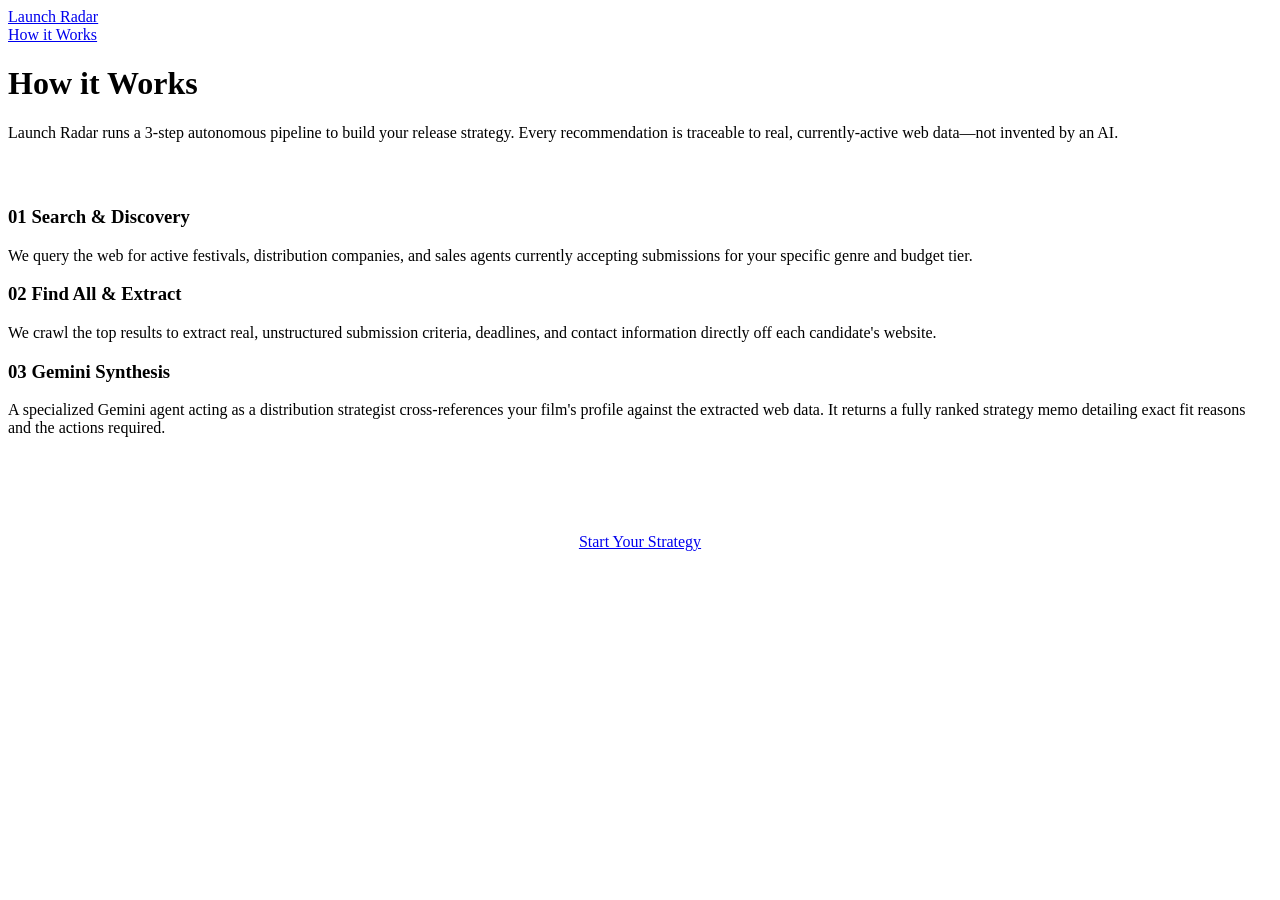
==== templates/how-it-works.html @ 3b92b882 "feat: complete Launch Radar web app with cinema visual identity" ====
<!DOCTYPE html>
<html lang="en">
<head>
    <meta charset="UTF-8">
    <meta name="viewport" content="width=device-width, initial-scale=1.0">
    <title>Launch Radar - How it Works</title>
    <link rel="stylesheet" href="{{ url_for('static', filename='style.css') }}">
</head>
<body>
    <nav class="navbar">
        <a href="/" class="wordmark">Launch Radar</a>
        <div class="nav-links">
            <a href="/how-it-works" class="nav-link active">How it Works</a>
        </div>
    </nav>

    <div class="container fade-in">
        <main id="main-content">
            <div style="margin-bottom: 4rem;">
                <h1>How it Works</h1>
                <p class="intro">Launch Radar runs a 3-step autonomous pipeline to build your release strategy. Every recommendation is traceable to real, currently-active web data—not invented by an AI.</p>
            </div>

            <div class="candidate-list">
                <div class="candidate-entry top-ranked">
                    <div class="entry-header">
                        <h3 class="entry-title">
                            <span class="entry-rank">01</span>
                            Search & Discovery
                        </h3>
                    </div>
                    <div class="divider"></div>
                    <div class="entry-details">
                        <p>We query the web for active festivals, distribution companies, and sales agents currently accepting submissions for your specific genre and budget tier.</p>
                    </div>
                </div>

                <div class="candidate-entry">
                    <div class="entry-header">
                        <h3 class="entry-title">
                            <span class="entry-rank">02</span>
                            Find All & Extract
                        </h3>
                    </div>
                    <div class="divider"></div>
                    <div class="entry-details">
                        <p>We crawl the top results to extract real, unstructured submission criteria, deadlines, and contact information directly off each candidate's website.</p>
                    </div>
                </div>

                <div class="candidate-entry">
                    <div class="entry-header">
                        <h3 class="entry-title">
                            <span class="entry-rank">03</span>
                            Gemini Synthesis
                        </h3>
                    </div>
                    <div class="divider"></div>
                    <div class="entry-details">
                        <p>A specialized Gemini agent acting as a distribution strategist cross-references your film's profile against the extracted web data. It returns a fully ranked strategy memo detailing exact fit reasons and the actions required.</p>
                    </div>
                </div>
            </div>

            <div style="margin-top: 4rem; padding-top: 2rem; border-top: 1px solid var(--border-color); text-align: center;">
                <a href="/" class="btn primary-btn" style="width: auto;">Start Your Strategy</a>
            </div>
        </main>
    </div>
</body>
</html>
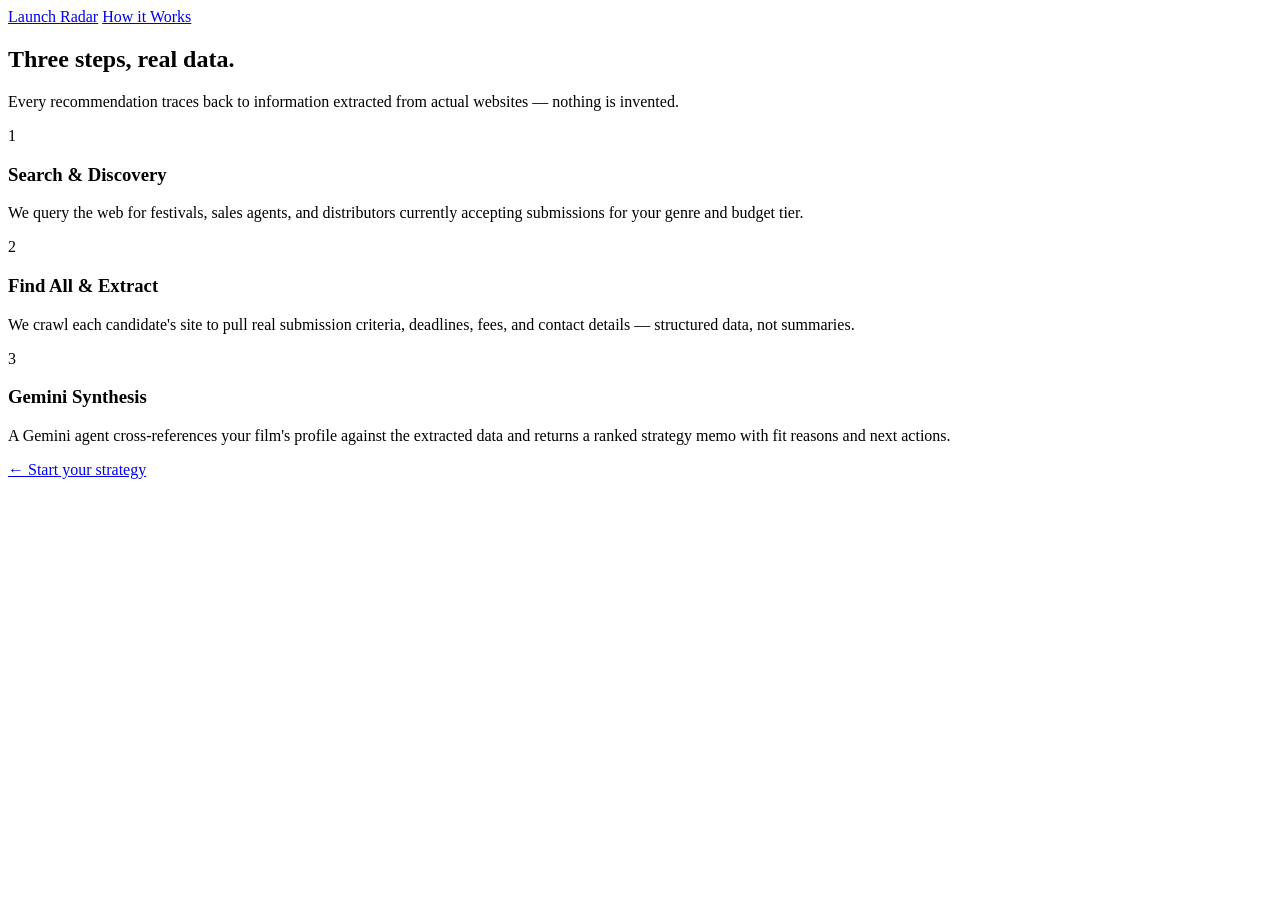
==== commit 7f34c09e: "form styling and budget dropdown fixes" ====
--- a/templates/how-it-works.html
+++ b/templates/how-it-works.html
@@ -3,69 +3,58 @@
 <head>
     <meta charset="UTF-8">
     <meta name="viewport" content="width=device-width, initial-scale=1.0">
-    <title>Launch Radar - How it Works</title>
+    <title>Launch Radar — How it Works</title>
     <link rel="stylesheet" href="{{ url_for('static', filename='style.css') }}">
 </head>
 <body>
-    <nav class="navbar">
-        <a href="/" class="wordmark">Launch Radar</a>
-        <div class="nav-links">
-            <a href="/how-it-works" class="nav-link active">How it Works</a>
-        </div>
+<div class="page">
+
+    <nav class="nav">
+        <a href="/" class="nav-wordmark">Launch Radar</a>
+        <a href="/how-it-works" class="nav-link active">How it Works</a>
     </nav>
 
-    <div class="container fade-in">
-        <main id="main-content">
-            <div style="margin-bottom: 4rem;">
-                <h1>How it Works</h1>
-                <p class="intro">Launch Radar runs a 3-step autonomous pipeline to build your release strategy. Every recommendation is traceable to real, currently-active web data—not invented by an AI.</p>
-            </div>
+    <div class="wrap">
 
-            <div class="candidate-list">
-                <div class="candidate-entry top-ranked">
-                    <div class="entry-header">
-                        <h3 class="entry-title">
-                            <span class="entry-rank">01</span>
-                            Search & Discovery
-                        </h3>
-                    </div>
-                    <div class="divider"></div>
-                    <div class="entry-details">
-                        <p>We query the web for active festivals, distribution companies, and sales agents currently accepting submissions for your specific genre and budget tier.</p>
-                    </div>
-                </div>
+        <section class="hero" style="padding-bottom: 0;">
+            <h1>Three steps, real data.</h1>
+            <p class="hero-sub">Every recommendation traces back to information extracted from actual websites — nothing is invented.</p>
+        </section>
 
-                <div class="candidate-entry">
-                    <div class="entry-header">
-                        <h3 class="entry-title">
-                            <span class="entry-rank">02</span>
-                            Find All & Extract
-                        </h3>
-                    </div>
-                    <div class="divider"></div>
-                    <div class="entry-details">
-                        <p>We crawl the top results to extract real, unstructured submission criteria, deadlines, and contact information directly off each candidate's website.</p>
-                    </div>
-                </div>
+        <section class="steps">
 
-                <div class="candidate-entry">
-                    <div class="entry-header">
-                        <h3 class="entry-title">
-                            <span class="entry-rank">03</span>
-                            Gemini Synthesis
-                        </h3>
-                    </div>
-                    <div class="divider"></div>
-                    <div class="entry-details">
-                        <p>A specialized Gemini agent acting as a distribution strategist cross-references your film's profile against the extracted web data. It returns a fully ranked strategy memo detailing exact fit reasons and the actions required.</p>
-                    </div>
+            <div class="step">
+                <span class="step-num">1</span>
+                <div>
+                    <h3>Search &amp; Discovery</h3>
+                    <p>We query the web for festivals, sales agents, and distributors currently accepting submissions for your genre and budget tier.</p>
                 </div>
             </div>
 
-            <div style="margin-top: 4rem; padding-top: 2rem; border-top: 1px solid var(--border-color); text-align: center;">
-                <a href="/" class="btn primary-btn" style="width: auto;">Start Your Strategy</a>
+            <div class="step">
+                <span class="step-num">2</span>
+                <div>
+                    <h3>Find All &amp; Extract</h3>
+                    <p>We crawl each candidate's site to pull real submission criteria, deadlines, fees, and contact details — structured data, not summaries.</p>
+                </div>
             </div>
-        </main>
+
+            <div class="step">
+                <span class="step-num">3</span>
+                <div>
+                    <h3>Gemini Synthesis</h3>
+                    <p>A Gemini agent cross-references your film's profile against the extracted data and returns a ranked strategy memo with fit reasons and next actions.</p>
+                </div>
+            </div>
+
+        </section>
+
+        <div class="page-footer">
+            <a href="/" class="back-link">&larr; Start your strategy</a>
+        </div>
+
     </div>
+
+</div>
 </body>
 </html>
